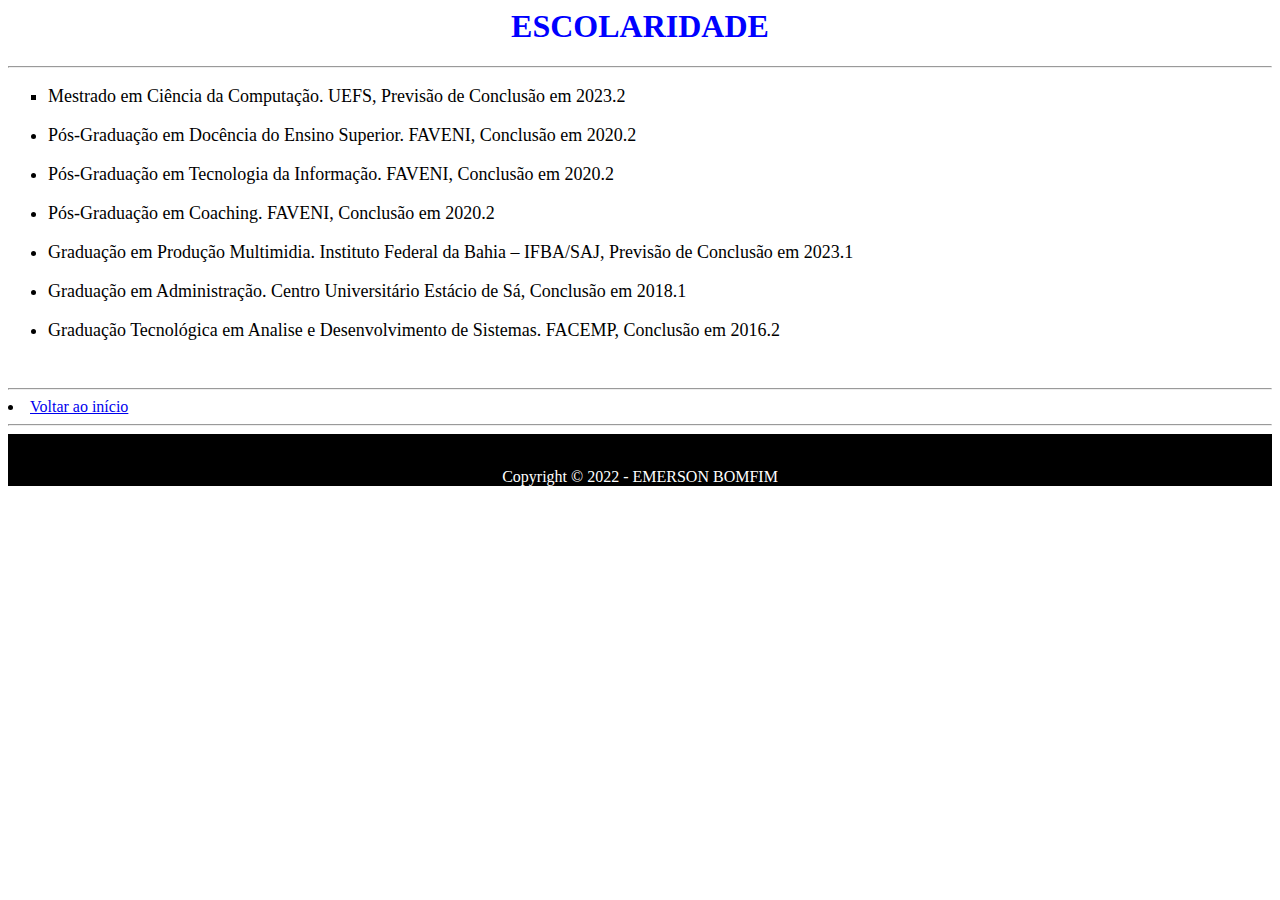
==== ESCOLARIDADE.html @ 1acc9a8c "Add files via upload" ====
<HTML>
<HEAD>
 <META CHARSET="utf-8">
<TITLE>ESCOLARIDADE</TITLE>
<style type="text/css">
              
              .azul{
            background-color: blue;
        }
        .vermelho{
            background: #FF0000;
        }
        .verde{
            background: rgb(0,255,0);
        }
    </style>

<link rel="stylesheet" type="text/css" href="estilo.css"/>
</HEAD>
<BODY>
<H1>ESCOLARIDADE</H1>

<HR>

<FONT SIZE="4">

<UL TYPE="SQUARE"><LI> Mestrado em Ciência da Computação. UEFS, Previsão de Conclusão em 2023.2</UL>
<UL><LI> Pós-Graduação em Docência do Ensino Superior. FAVENI, Conclusão em 2020.2</UL>
<UL><LI> Pós-Graduação em Tecnologia da Informação. FAVENI, Conclusão em 2020.2</UL>
<UL><LI> Pós-Graduação em Coaching. FAVENI, Conclusão em 2020.2</UL>
<UL><LI> Graduação em Produção Multimidia. Instituto Federal da Bahia – IFBA/SAJ, Previsão de Conclusão em 2023.1</UL>
<UL><LI> Graduação em Administração. Centro Universitário Estácio de Sá, Conclusão em 2018.1</UL>
<UL><LI> Graduação Tecnológica em Analise e Desenvolvimento de Sistemas. FACEMP, Conclusão em 2016.2</UL>
<BR>
</FONT>
<HR>

<LI><A HREF="menu.html">Voltar ao início</A>
<HR>

<DIV CLASS=preto>
<BR>
<P ALIGN="CENTER"><FONT COLOR="WHITE" SIZE="3">Copyright © 2022 - EMERSON BOMFIM </FONT><BR></P></DIV>

</BODY>
</HTML>
---- estilo.css ----
body .tifany{
            background-color:#40E0D0;

        }
body .vermelho{
            background: red;
        }
body .verde{
            background: green;
        }
body .preto{
            background: black;
        }

h1
{
  color:blue;
  text-align:center;
}
h2
{
  color:black;
  text-align:center;

}
h3
{
  color:black;
  }


p.p1
{
  font-family:"Courier";
  color:white;
  font-size:22px;
  text-align:center;
}

p.p2
{
  font-family:"Courier";
  color:black;
  font-size:22px;
  text-align:center;
}





 @import url(tiny.css) (min-width:300px);
 @import url(small.css) (min-width:600px);
 @import url(big.css) (min-width:900px);
</style>
@media screen and (max-width: 300px) {
 /* estilos */
}
@media screen and (max-width: 600px) {
/* Estilos */
}

@media screen and
(min-width: 200px) and
(max-width: 640px)

@media screen and
(min-width: 600px) and
(orientation:landscape)

@media screen and
(max-width: 380px) and
(orientation:portrait)
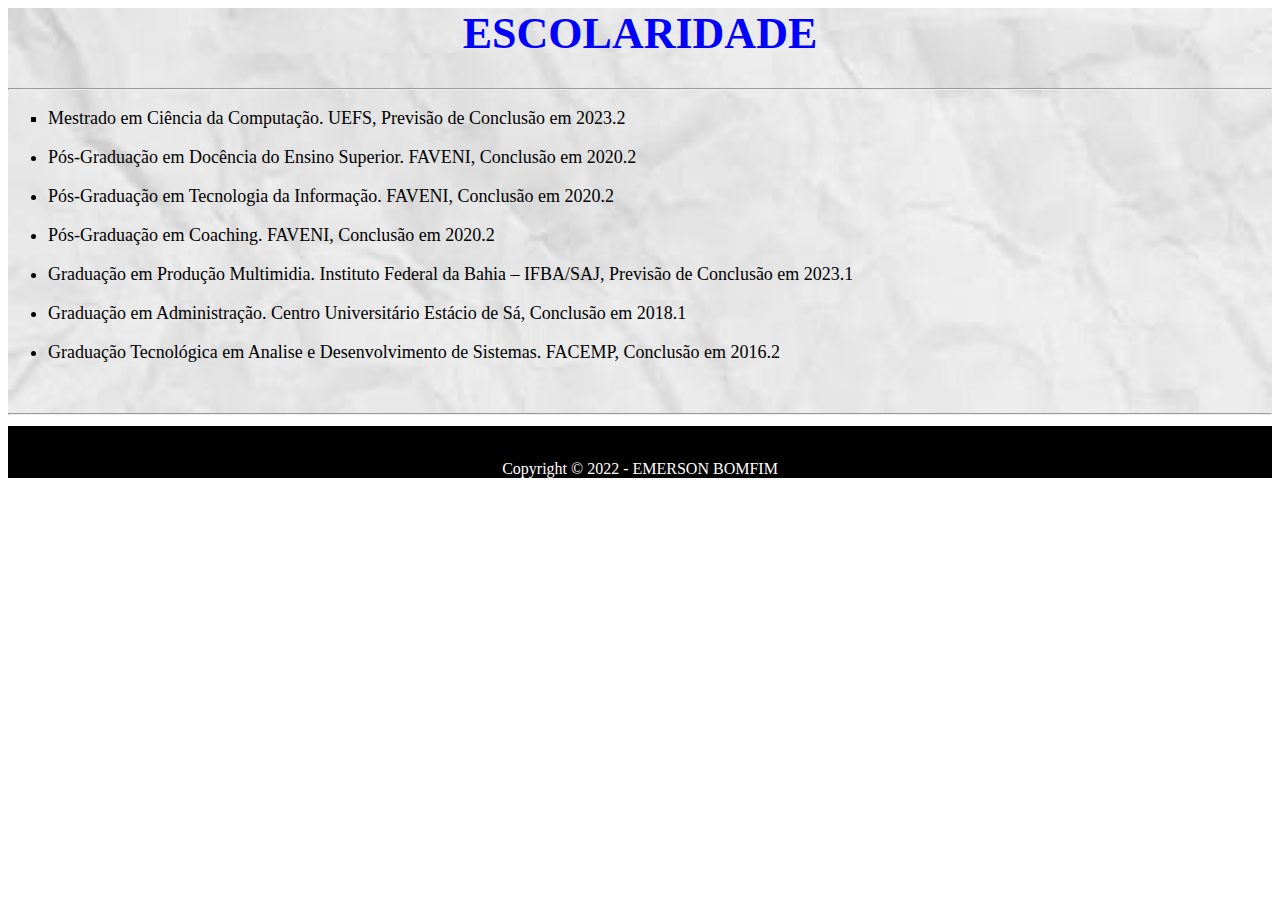
==== commit 1ded8232: "Add files via upload" ====
--- a/ESCOLARIDADE.html
+++ b/ESCOLARIDADE.html
@@ -2,22 +2,13 @@
 <HEAD>
  <META CHARSET="utf-8">
 <TITLE>ESCOLARIDADE</TITLE>
-<style type="text/css">
-              
-              .azul{
-            background-color: blue;
-        }
-        .vermelho{
-            background: #FF0000;
-        }
-        .verde{
-            background: rgb(0,255,0);
-        }
-    </style>
 
 <link rel="stylesheet" type="text/css" href="estilo.css"/>
 </HEAD>
 <BODY>
+
+<DIV class=fundo1>
+
 <H1>ESCOLARIDADE</H1>
 
 <HR>
@@ -35,8 +26,9 @@
 </FONT>
 <HR>
 
-<LI><A HREF="menu.html">Voltar ao início</A>
-<HR>
+
+
+</DIV>
 
 <DIV CLASS=preto>
 <BR>
--- a/estilo.css
+++ b/estilo.css
@@ -1,16 +1,54 @@
+body .b1 {
+  background-color: blue;
+  background-repeat: no-repeat; 
+  background-size: cover;
+}
+
+body .imagem {
+  background-image: url("imagens/fundo.jpeg");
+  background-color: blue;
+  background-repeat: no-repeat; 
+  background-size: cover;
+}
+body .fundo1 {
+  background-image: url("imagens/fundo.jpeg");
+  background-repeat: no-repeat;  
+  background-color: blue;
+  background-size: cover; 
+  color:black;
+  font-size:22px;
+  text-align:justify;
+
+}
+
+body .b2 {
+ background-color: black;
+ background-repeat: no-repeat; 
+ background-size: cover;
+}
 
 body .tifany{
             background-color:#40E0D0;
+        }
 
-        }
 body .vermelho{
             background: red;
         }
+
 body .verde{
             background: green;
         }
+
 body .preto{
             background: black;
+       }
+
+body .branco{
+            background: white;
+        }
+
+body .royal{
+            background: #120A8F;
         }
 
 h1
@@ -18,12 +56,13 @@
   color:blue;
   text-align:center;
 }
+
 h2
 {
   color:black;
   text-align:center;
+}
 
-}
 h3
 {
   color:black;
@@ -41,7 +80,7 @@
 p.p2
 {
   font-family:"Courier";
-  color:black;
+  color:white;
   font-size:22px;
   text-align:center;
 }
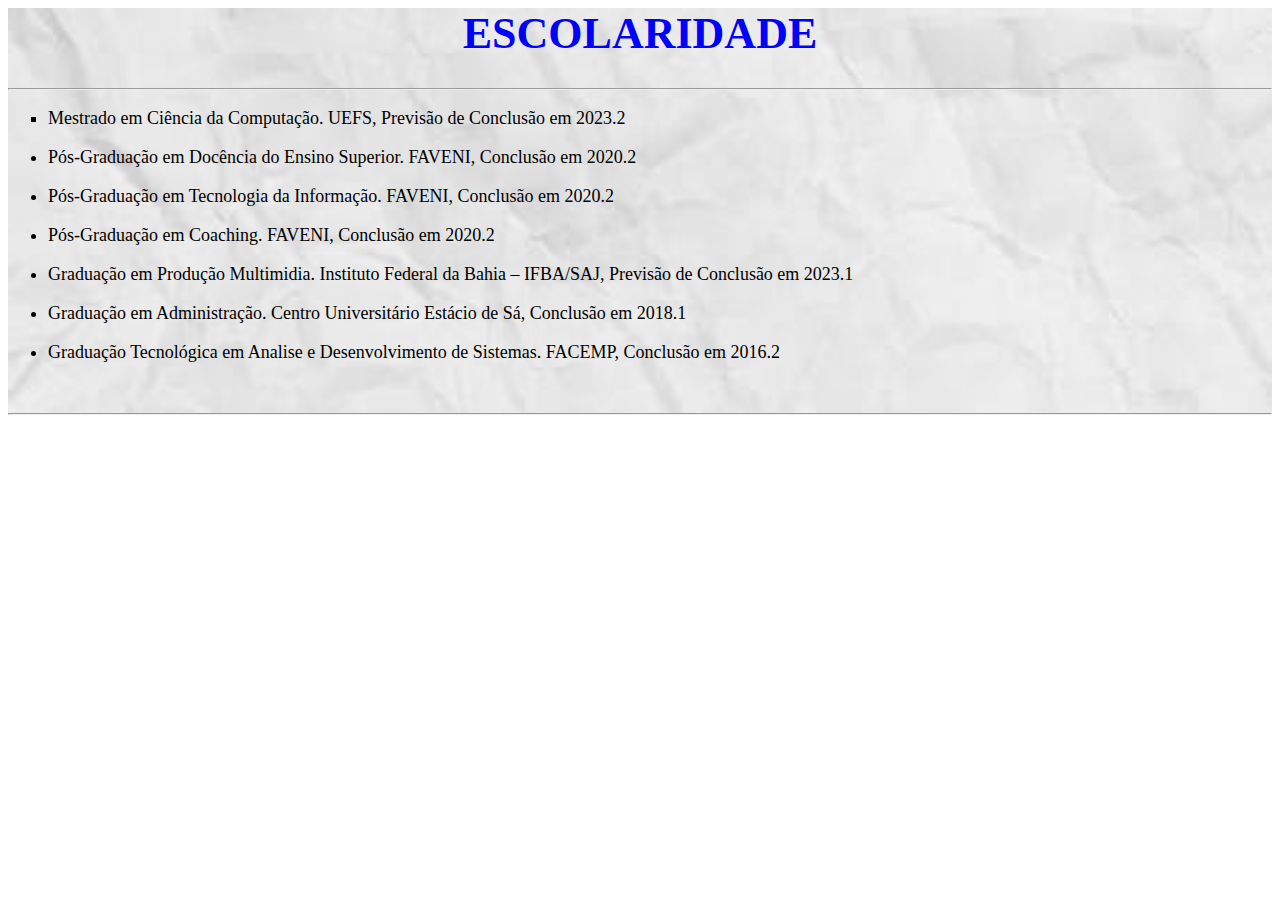
==== commit 9a9283d3: "Add files via upload" ====
--- a/ESCOLARIDADE.html
+++ b/ESCOLARIDADE.html
@@ -30,9 +30,7 @@
 
 </DIV>
 
-<DIV CLASS=preto>
-<BR>
-<P ALIGN="CENTER"><FONT COLOR="WHITE" SIZE="3">Copyright © 2022 - EMERSON BOMFIM </FONT><BR></P></DIV>
+
 
 </BODY>
 </HTML>
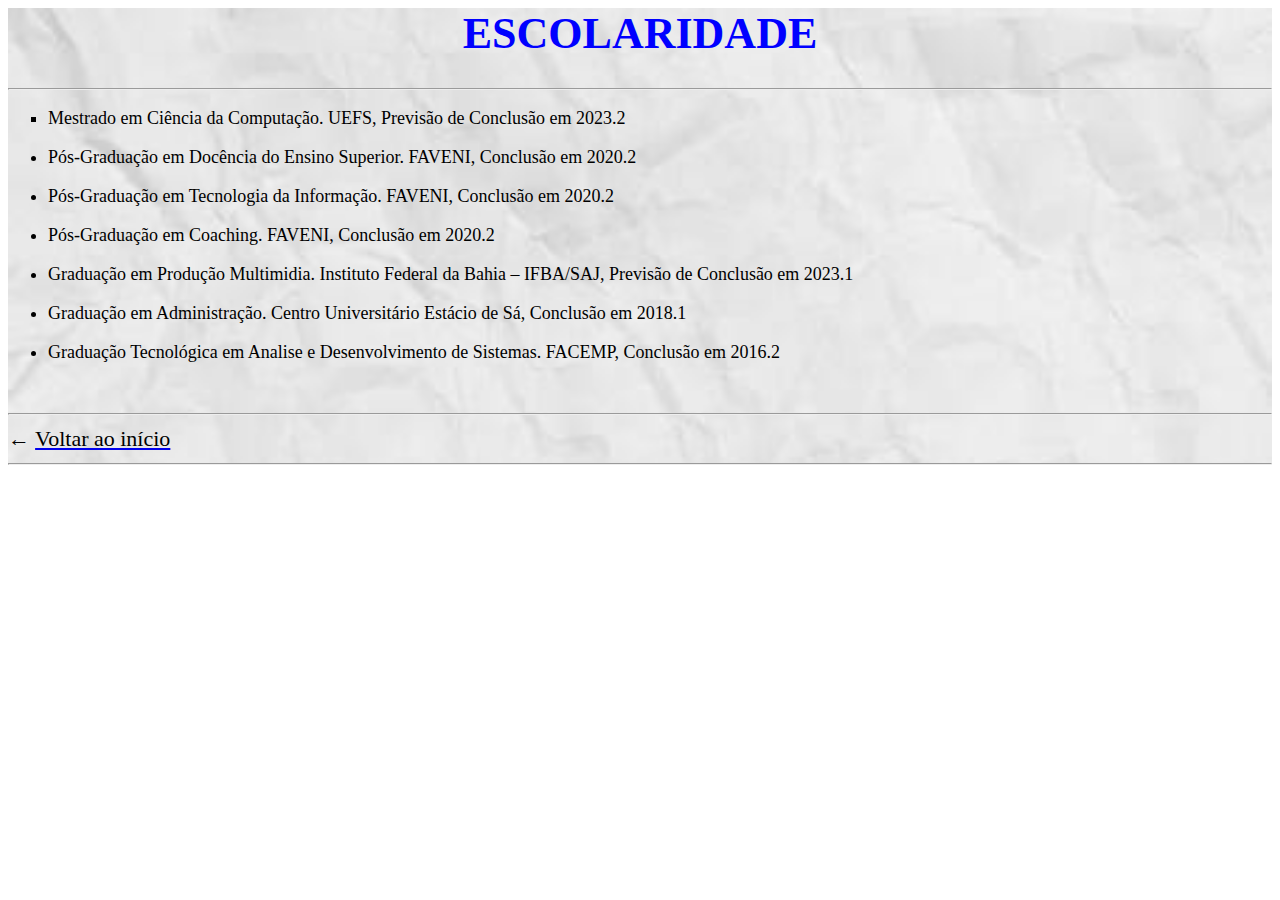
==== commit 849ea74d: "Add files via upload" ====
--- a/ESCOLARIDADE.html
+++ b/ESCOLARIDADE.html
@@ -27,6 +27,8 @@
 <HR>
 
 
+&larr; <A HREF="index.html"><FONT COLOR="BLACK">Voltar ao início</FONT></A>
+<HR>
 
 </DIV>
 
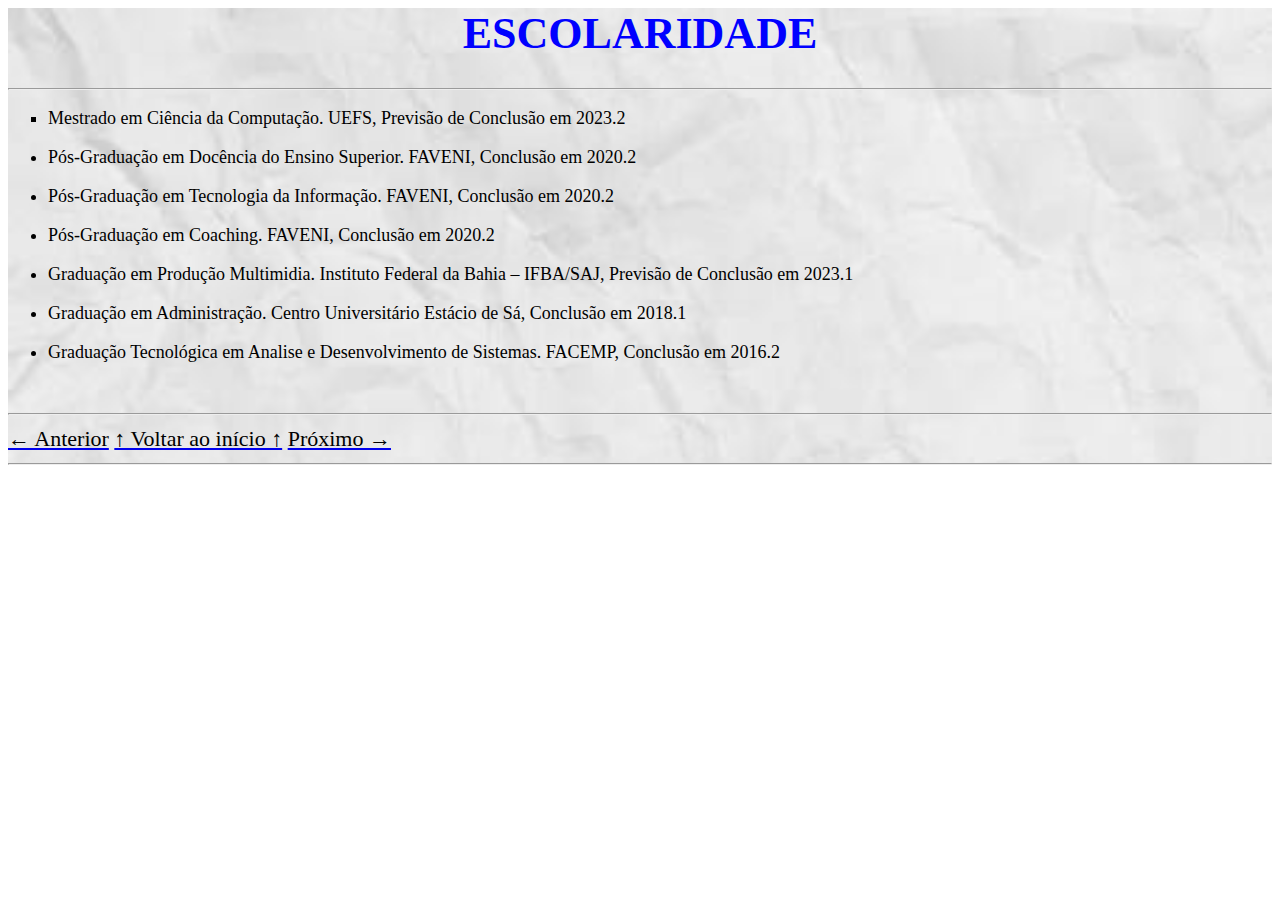
==== commit 75e2665e: "Add files via upload" ====
--- a/ESCOLARIDADE.html
+++ b/ESCOLARIDADE.html
@@ -27,7 +27,10 @@
 <HR>
 
 
-&larr; <A HREF="index.html"><FONT COLOR="BLACK">Voltar ao início</FONT></A>
+<A HREF="QUEM SOU EU.html"><FONT COLOR="BLACK">&larr; Anterior</FONT></A>
+<A HREF="index.html"><FONT COLOR="BLACK">&uarr; Voltar ao início &uarr;</FONT></A>
+<A HREF="EXPERIENCIAS.html"><FONT COLOR="BLACK">Próximo &rarr;</FONT></A>
+
 <HR>
 
 </DIV>
